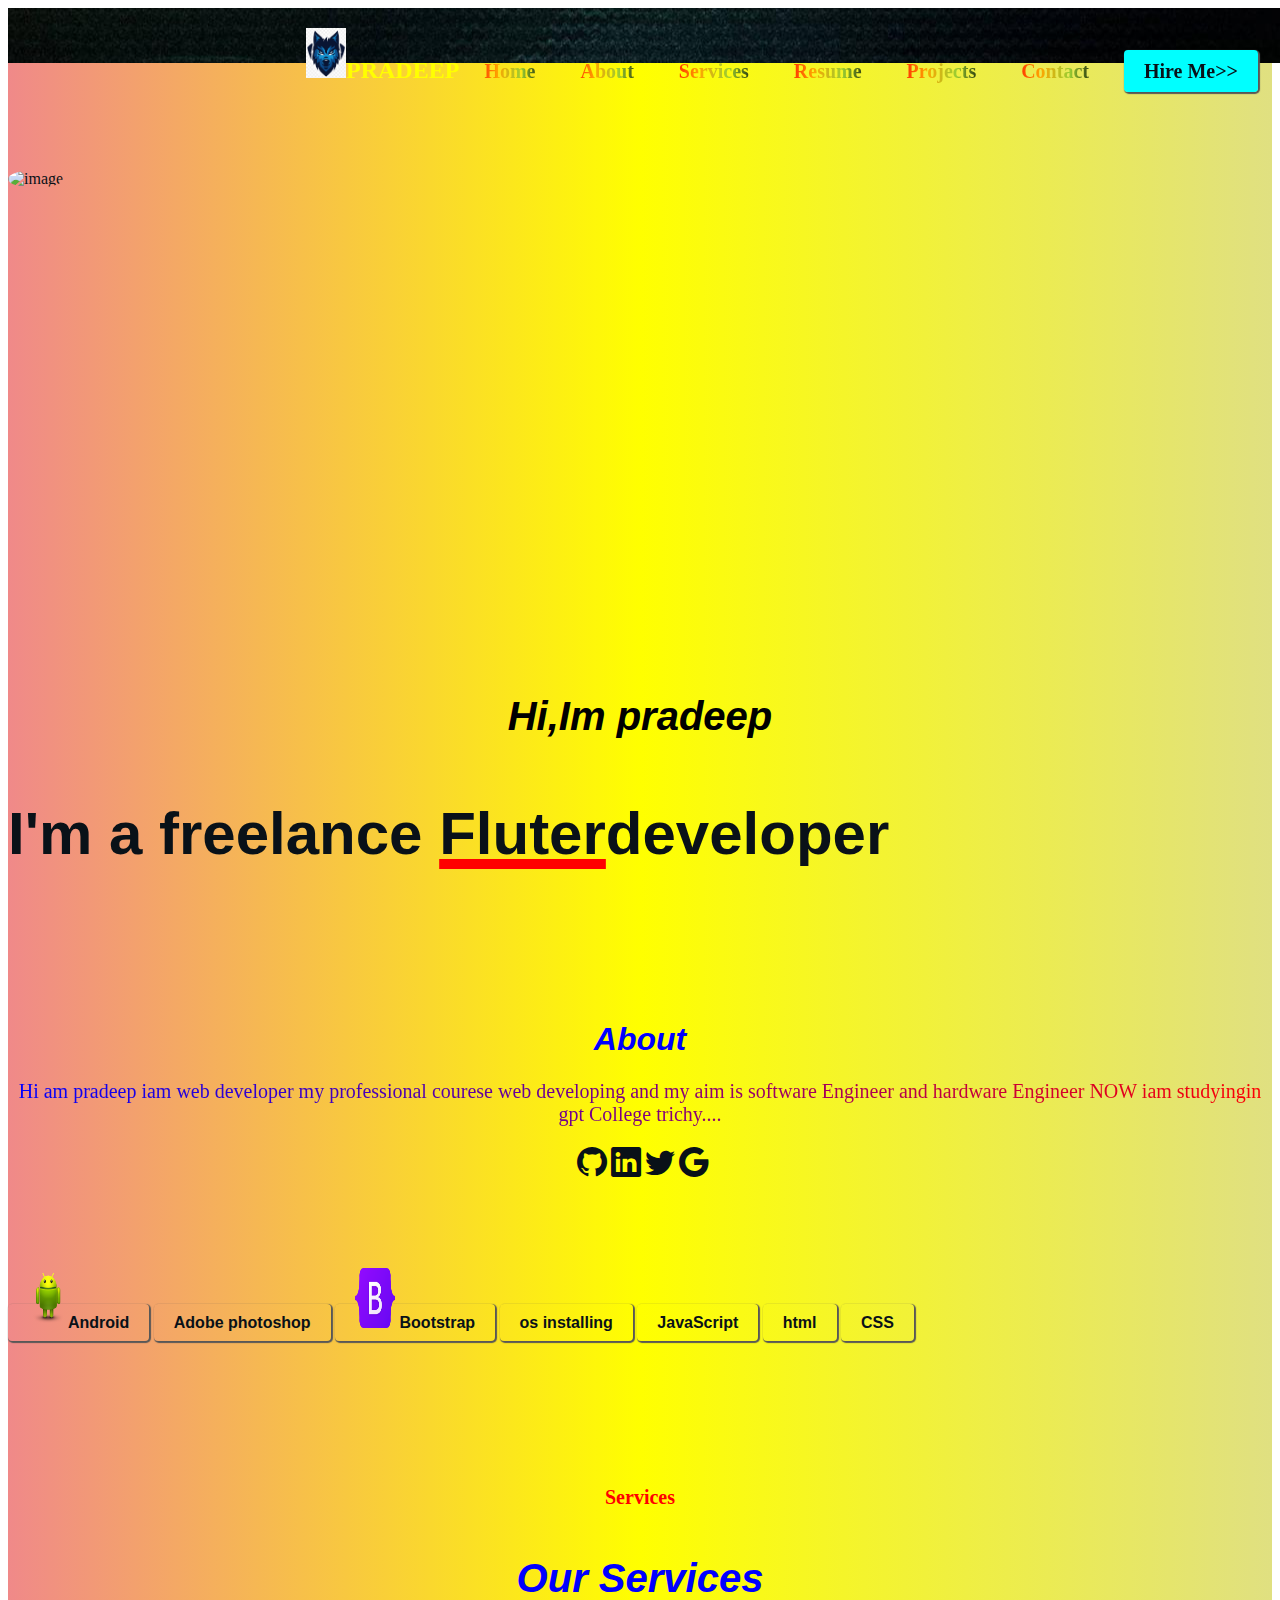
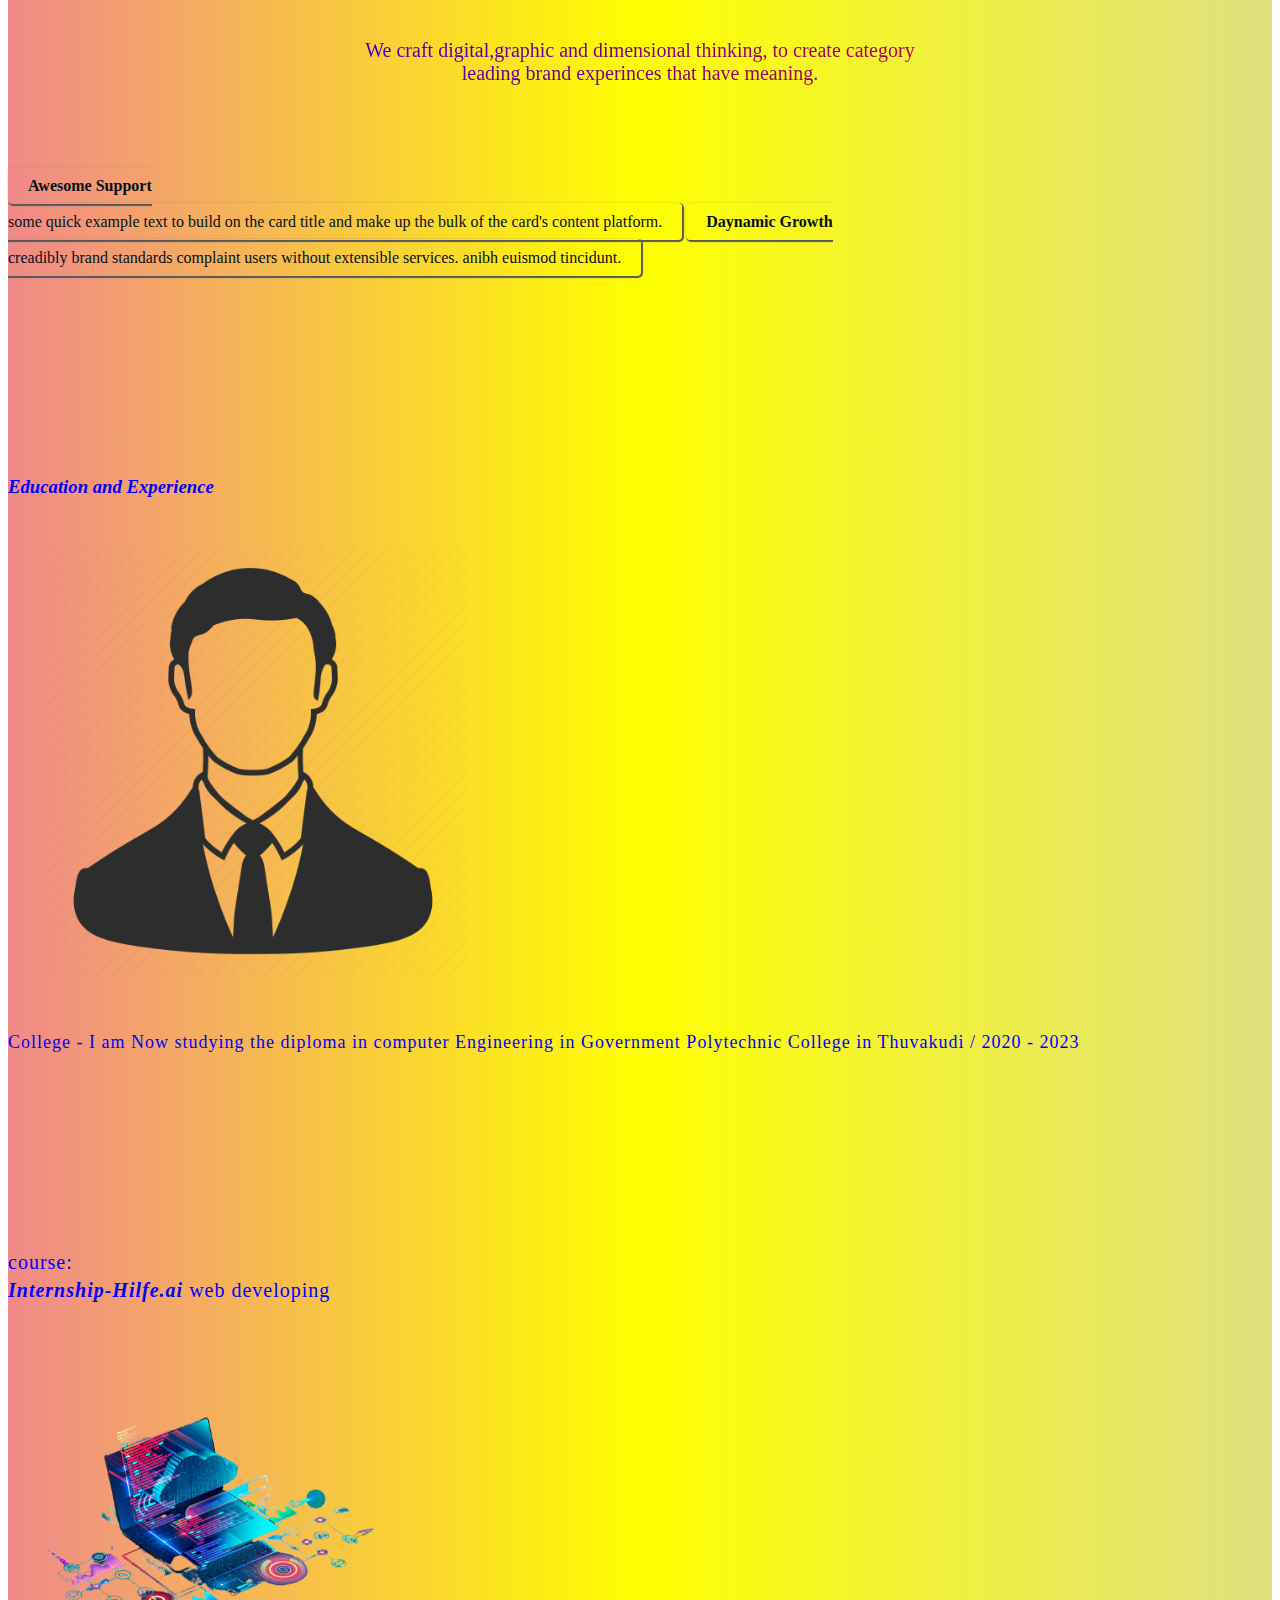
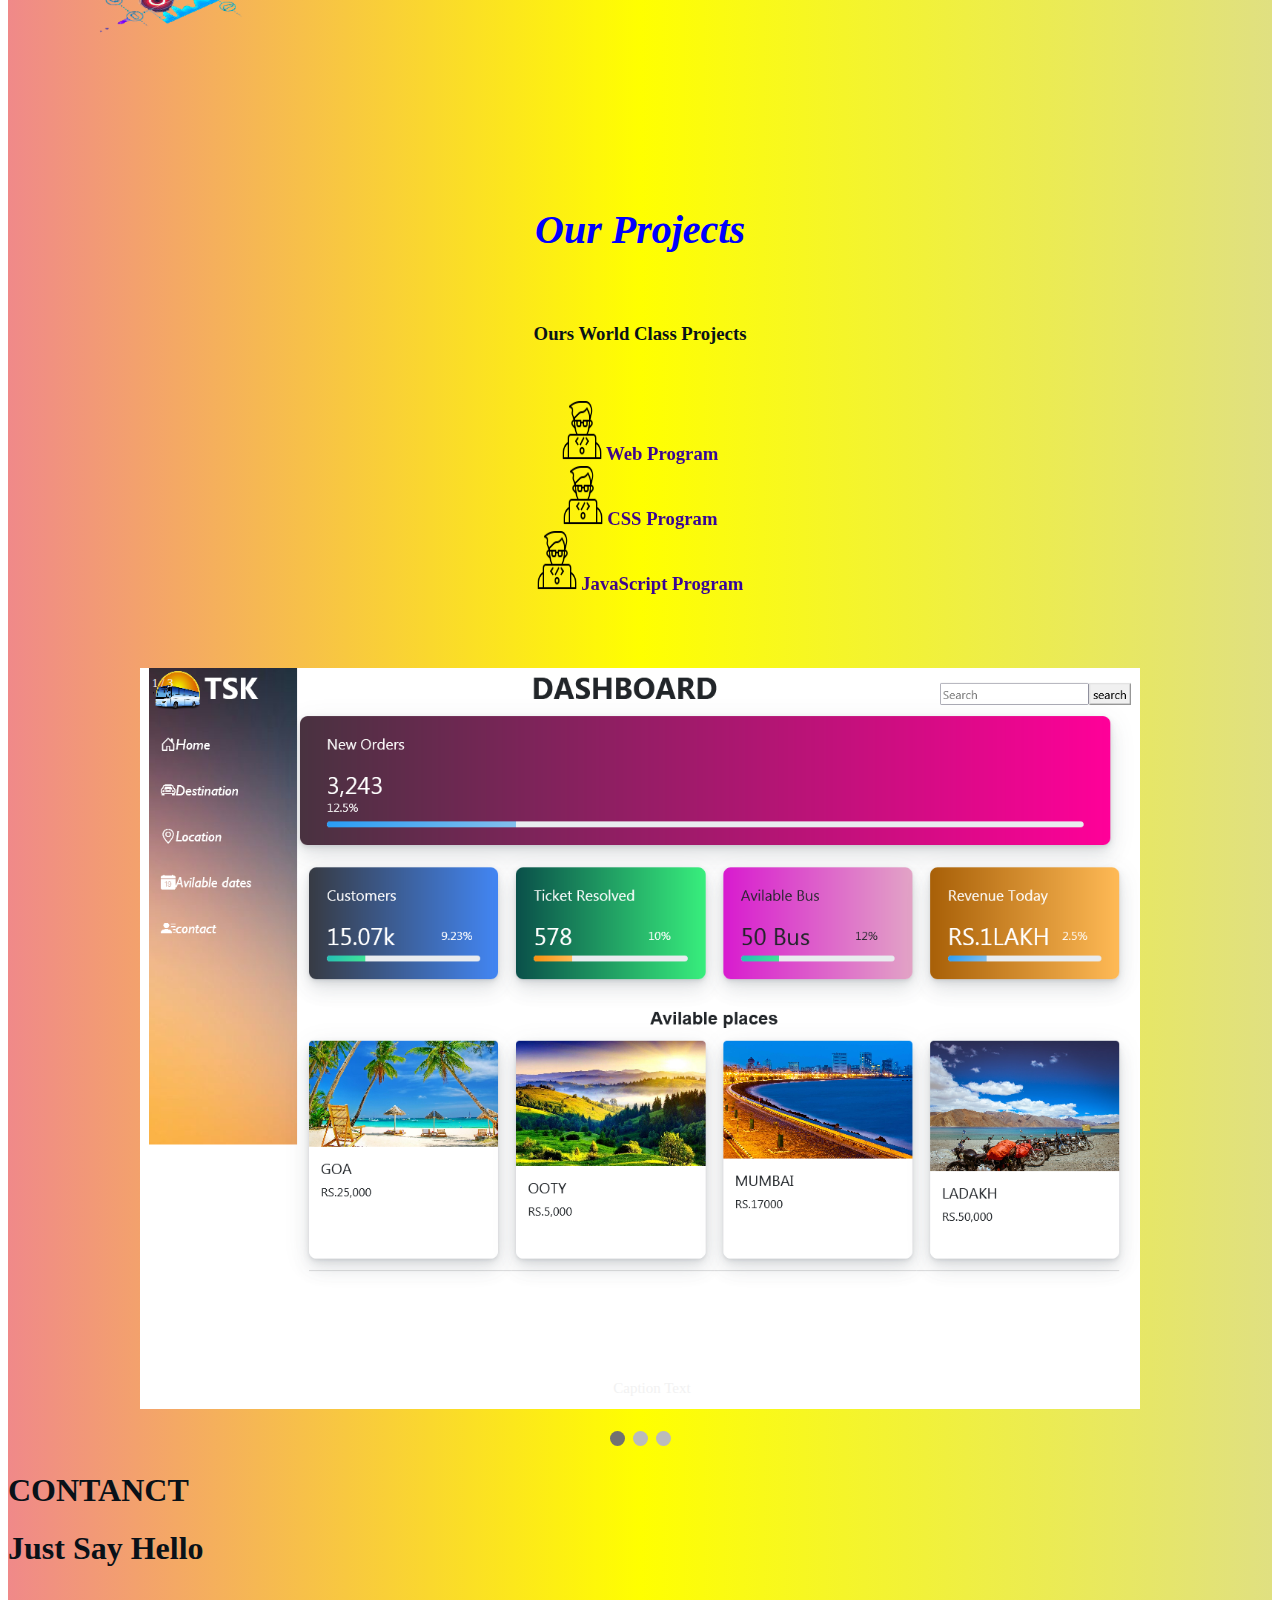
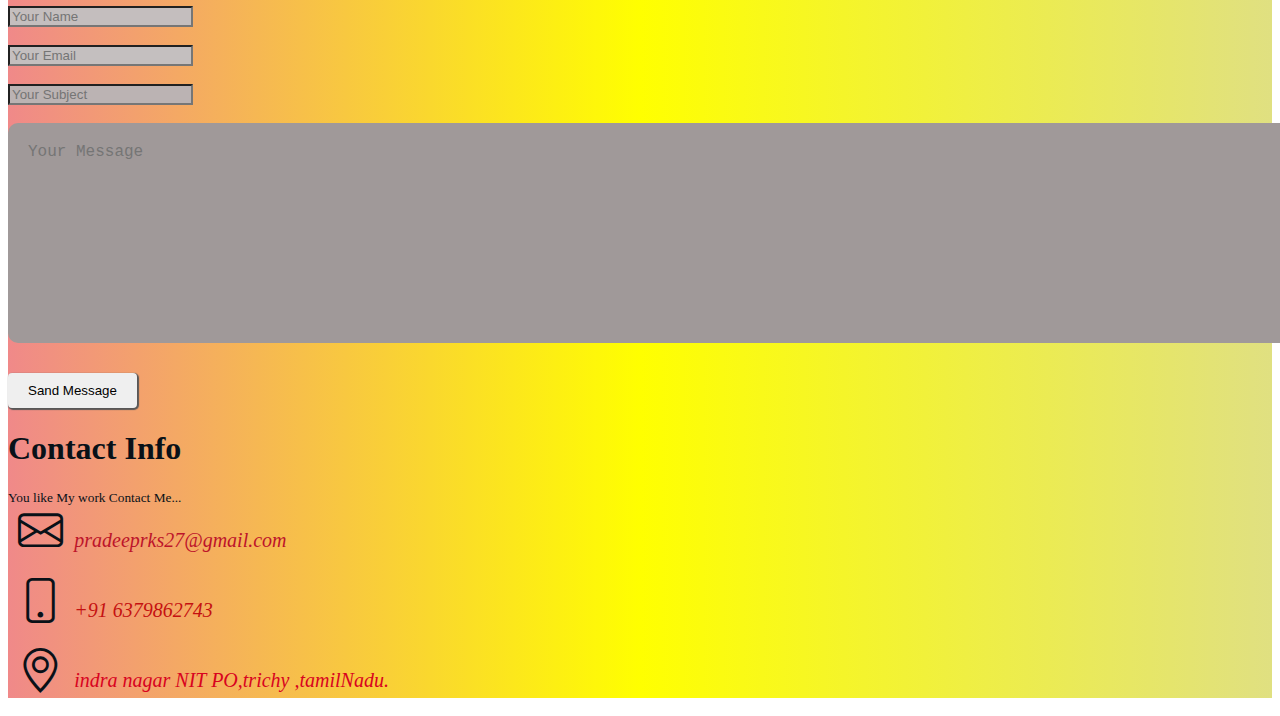
==== portfolio/index.html @ 2ebf5521 "Add files via upload" ====
<!DOCTYPE html>
<html lang="en">
<head>
    <meta charset="UTF-8">
    <meta http-equiv="X-UA-Compatible" content="IE=edge">
    <meta name="viewport" content="width=device-width, initial-scale=1.0">
    <title>Portfolio</title>
    <!-- CSS only -->
<link href="https://cdn.jsdelivr.net/npm/bootstrap@5.2.0/dist/css/bootstrap.min.css" rel="stylesheet" integrity="sha384-gH2yIJqKdNHPEq0n4Mqa/HGKIhSkIHeL5AyhkYV8i59U5AR6csBvApHHNl/vI1Bx" crossorigin="anonymous">
<!-- JavaScript Bundle with Popper -->
<script src="https://cdn.jsdelivr.net/npm/bootstrap@5.2.0/dist/js/bootstrap.bundle.min.js" integrity="sha384-A3rJD856KowSb7dwlZdYEkO39Gagi7vIsF0jrRAoQmDKKtQBHUuLZ9AsSv4jD4Xa" crossorigin="anonymous"></script>
<!--icon link-->
<link rel="stylesheet" href="https://cdn.jsdelivr.net/npm/bootstrap-icons@1.9.1/font/bootstrap-icons.css">
    <link rel="stylesheet" href="./style.css">
    <link rel="stylesheet" href="https://cdnjs.cloudflare.com/ajax/libs/font-awesome/6.1.1/css/all.min.css" integrity="sha512-KfkfwYDsLkIlwQp6LFnl8zNdLGxu9YAA1QvwINks4PhcElQSvqcyVLLD9aMhXd13uQjoXtEKNosOWaZqXgel0g==" crossorigin="anonymous" referrerpolicy="no-referrer" />

    <script src="https://cdn.jsdelivr.net/npm/typed.js@2.0.12"></script>
</head>
<body>
  <div class="container-fluid" style=" background-image: linear-gradient(to right,rgb(240, 137, 137),yellow,rgb(224, 224, 129)); color: rgb(9, 17, 24);">
<div class="container-fluid" style="z-index: 1;">
        <div class="header">
    <nav class="nav">
        <ul>
          <b>
            <span class="logo"><img src="./img/logo1.png " width="40px" height="50px" alt="">PRADEEP</span>
            <li><a href="#Home">Home</a></li>
            <li><a href="#About">About</a></li>
            <li><a href="#Services">Services</a></li>
            <li><a href="#Resume">Resume</a></li>
            <li><a href="#Projects">Projects</a></li>
            <li><a href="#CONTACT">Contact</a></li></b>
           <li><div class="btn text-light fw-semibold" style="background-color: aqua;">Hire Me>></div></li>
        </ul>
        <div class="hamburger">
          <span class="line"></span>
          <span class="line"></span>
          <span class="line"></span>  
        </div>
    </nav>
       </div>
</div><br><br>
<div class="container-fluid" id="Home">
  <div class="content">
    <div class="row justify-content-center">
      <div class="col-lg-6"><img src="./img/me.png
        " height="500px" width="500px" style=" margin-top: 10%; border-radius:50%" alt="image" class="img-fluid"></div>
    <div class="col-lg-5 pt-lg-5" style="font-size: 60px;  font-family:Verdana, Geneva, Tahoma, sans-serif;" class="mx-auto"><h2 class="h1" style="color:black ;margin-top: 40%;"><i><b>Hi,Im pradeep</b></i></h2>
        <p class="h3 text-center"><b>I'm a freelance <span class="typ h3 text-center"><b>Fluter</b></span>developer</b></p></div>
</div>
</div>
</div>
<br><br><br><br>
<!--about start-->
<div class="persnonal" id="About">
<div class="container">
        <div class="row justify-content-between">
            <h1 class="h1" style="text-align:center; font-family:'Lucida Sans', 'Lucida Sans Regular', 'Lucida Grande', 'Lucida Sans Unicode', Geneva, Verdana, sans-serif;"><i><b style="color:blue ;">About</b></i></h1>
        <div class="col-12 justify-content-center">
            <p style="background-image:linear-gradient(to right,blue,red);background-clip: text;
            color: transparent; text-align: center; font-size: 20px;">Hi am pradeep iam web developer my professional courese web developing and my aim is software Engineer and hardware Engineer NOW   iam studyingin gpt College trichy....</p>

            </p>
            <p class="" style="padding-left:45% ;">
               <i class="bi bi-github" style="font-size: 30px;"></i>
               <i class="bi bi-linkedin" style="font-size: 30px"></i>
               <i class="bi bi-twitter" style="font-size: 30px;"></i>
               <i class="bi bi-google" style="font-size: 30px;"></i></p>
            </div>
        </div>
    <br>
    <br>
    <br>
    <br>
        <div class="row row-cols-1 row-cols-md-5 g-3 justify-content-center" style="font-family:'Trebuchet MS', 'Lucida Sans Unicode', 'Lucida Grande', 'Lucida Sans', Arial, sans-serif  ;">
            <div class="col btn mt-0"><img src="./img/android.png" class="img-fluid" width="40px" height="60px"><b>Android</b></div>
            <div class="col btn mt-0"><b>Adobe photoshop</b></div>
            <div class="col btn mt-0"><img src="./img/Bootstrap.png"  class="img-fluid" width="40px" height="60px"><b> Bootstrap</b></div>
            <div class="col btn mt-0"><b>os installing</b></div>
            <div class="col btn mt-0"><b>JavaScript</b></div>
            <div class="col btn mt-5"><b>html</b></div>
            <div class="col btn mt-5"><b>CSS</b></div>
        </div>
    </div>
    <br>
       </div><br>
       <br>
       <br>
       <br>
       <br>
       <!--about end-->

       <!--services start -->
       <div id="Services">
       <div class="container">
        <h6 class="head" style="color: red;">Services</h6>
            <h2 class="main"><i><b style="color:blue">Our Services</b></i></h2><br>
            <p style="text-align:center; font-size: 20px;background-image:linear-gradient(to right,blue,red);background-clip: text;
            color: transparent;">We craft digital,graphic and dimensional thinking, to create category<br> leading brand experinces that have meaning.</p>
            <br>
            <br>
            <br>
            <br>
        <div class="row row-cols-1 row-cols-md-2 justify-content-center">
            <div class="col-4 btn" style="text-align:left"><b>Awesome Support</b><br><br>some quick example text to build on the card title and make up the bulk of the card's content platform.</div>
            <div class="col-4 btn"  style="text-align:left"><b>Daynamic Growth</b><br><br> creadibly brand standards complaint users without extensible services. anibh euismod tincidunt.</div>
        </div>
       </div>
       <br>
       </div>
       <br><br><br><br>
       <!--services end-->

       <!--Resume start-->

       <section class="about" id="Resume">
        <div class="container">
        <div class="content ">
          <div class="about-text">
            <div class="row justify-content-between">
              <h3 class="h1 text-center"><i><b style="color: blue;">Education and Experience</b></i></h3>
              <div class="col-6"><img src="./img/1536682.png" class="img-fluid" width="40px" height="60px">
                <p  class="text-center">College - I am Now studying the diploma in computer Engineering  in Government Polytechnic College in Thuvakudi / 2020 - 2023</p></div>
              <div class="col-6 text-center" style="padding-top:10% ;"><p class="h2"style="font-size: 20px; ;">  course:<br><i><b>Internship-Hilfe.ai</b></i>
                web developing</p><br> <img src="./img/soft service.png" class="img-fluid" alt=""></div>
              
          </div>
          </div>
        </div>
      </div>
      </section>

      <!--Resume end-->

    <!--Projects start-->

      <div class="title" id="Projects">
        <div class="content">
        <div class="container">
        <h2 class="h1 text-center"><i><b style="color:blue;">Our Projects</b></i></h2><br>
      <h3 style="text-align:center;"><b>Ours World Class Projects</b></h3> <br>
      <p><h3 class="h3 " style="text-align:center ; font-family:Cambria, Cochin, Georgia, Times, 'Times New Roman', serif; background-image:linear-gradient(to right,rgb(121, 9, 27),blue);background-clip: text;
        color: transparent;">  <img src="./img/coding.png"  class="img-fluid" width="40px" height="60px"> Web Program <br>  <img src="./img/coding.png"  class="img-fluid" width="40px" height="60px"> CSS Program <br> <img src="./img/coding.png"  class="img-fluid" width="40px" height="60px"> JavaScript Program</h3></p>
        </div>
      <br>
      <br>
      <br>
      <div class="slideshow-container" >

      <div class="mySlides fade">
        <div class="numbertext">1 / 3</div>
        <img src="./img/slide1.png"  class="img-fluid" style="width:100%">
        <div class="text">Caption Text</div>
      </div>

      <div class="mySlides fade">
        <div class="numbertext">2 / 3</div>
        <img src="./img/slide2.png"  class="img-fluid" style="width:100%">
        <div class="text">Caption Two</div>
      </div>

      <div class="mySlides fade">
        <div class="numbertext">3 / 3</div>
        <img src="./img/slide3.png" style="width:100%">
        <div class="text">Caption Three</div>
      </div>
    </div>
  </div>
      <br>

      <div style="text-align:center">
        <span class="dot"></span>
        <span class="dot"></span>
        <span class="dot"></span>
      </div>
      </div>
      <!--projects end-->

      <!--sricpt start-->
      <script src="./script.js"></script>
      <script>
      let slideIndex = 0;
      showSlides();

      function showSlides() {
        let i;
        let slides = document.getElementsByClassName("mySlides");
        let dots = document.getElementsByClassName("dot");
        for (i = 0; i < slides.length; i++) {
          slides[i].style.display = "none";
        }
        slideIndex++;
        if (slideIndex > slides.length) {slideIndex = 1}
        for (i = 0; i < dots.length; i++) {
          dots[i].className = dots[i].className.replace(" active", "");
        }
        slides[slideIndex-1].style.display = "block";
        dots[slideIndex-1].className += " active";
        setTimeout(showSlides, 2000); // Change image every 2 seconds
      }
      </script>
     
       <!--script end-->
        
       <!--contact page start -->
           <div class="container mt-5">
             <a href="#" id="CONTACT"></a>
             <div class="row">
               <h1 class="h4 text-center mb-4" id="about-h1">CONTANCT</h1>
               <div class="col">
                 <h1 class="contact-head-2">Just Say Hello</h1><BR>
                 <form action="">
                   <input type="text" placeholder="Your Name" style=" background-color: rgb(196, 190, 190); color: rgb(255, 255, 255);"><br><br>
                   <input type="email" placeholder="Your Email" style="background-color: rgb(196, 191, 191); color: rgb(255, 255, 255);"><br><br>
                   <input type="text" placeholder="Your Subject" style="background-color: rgb(187, 179, 179); color: rgb(255, 255, 255);"><br><br>
                   <textarea name="viewport" id="" cols="30" rows="10" placeholder="Your Message"
                     style="background-color: rgb(160, 153, 153) ;"></textarea><br><br>
                   <button type="button" class="btn btn-outline-warning text-dark">Sand Message</button>
                 </form>
               </div>
               <div class="col">
                 <h1 class="contact-head">Contact Info </h1>
                 <small class="text-strat">You like My work Contact Me...</small>
                 <!--icons strat  -->
                 <div class="icons d-sm-inline-block">
                   <i class="bi bi-envelope" style="font-size: 45px; padding-left:10px">
                     <span class="icon-item" style="font-size: 20px; color: rgb(189, 20, 42);">pradeeprks27@gmail.com</span>
                   </i><br><br>
                   <i class="bi bi-phone" style="font-size: 45px;padding-left:10px">
                     <span class="icon-item" style="font-size: 20px;color: rgb(197, 17, 17);">+91 6379862743
                       <span class="icon-item-1" style="font-size: 20px;color: rgb(196, 10, 19);"></span>
                   </i><br><br>
                   <i class="bi bi-geo-alt" style="font-size: 45px; padding-left:10px; text-decoration: none;">
                   <span class="icon-item-3" style="font-size: 20px; color: rgb(216, 3, 31);">indra nagar NIT PO,trichy ,tamilNadu. </span>
                   </i>
                   <div></div>
                 </div>
                 <!--icons strat  -->
               </div>
             </div>
             <!--contact page End -->
       
     </div>
  </div>
</body>
</html>
---- portfolio/style.css ----
*{
   
    text-decoration: none;
    list-style: none;
   
}
.nav{
    width: 100%;
    background-color:white;
    background-image: url("./img/Dark-Images-1920x1080.jpg");
    position: fixed;
    background-repeat: no-repeat;
    height:55px;
    background-position: 50%;
    font-family:Georgia, 'Times New Roman', Times, serif;
    font-weight: bold;
    font-size: 20px;
    z-index: 1;
}
.logo{
    color: yellow;
    font-size: 1.5rem;
    line-height: 50px;
    padding-left: 130px;
}
.nav ul{
    float: right;
    margin-right: 20px;
}
.nav ul li{
    display: inline-block;
    margin: 0 10px;
    line-height: 50px;
}
.hire{
    background-color: white;
    color:aqua;
}
.hire:hover{
    background-color: aqua;
    color: white;
}
.nav ul li a{
    font-family:Cambria, Cochin, Georgia, Times, 'Times New Roman', serif Impact, Haettenschweiler, 'Arial Narrow Bold', sans-serif; 
    background-image: linear-gradient(to right, red,orange,yellowgreen,black);
    background-clip: text;
    color: transparent;
    padding: 15px 10px;
    text-decoration: none;
   
}
.nav ul li a:hover{
    color: aqua;
    border-bottom: 4px solid aqua;
    /* background-color: coral; */
}
@media (max-width:820px) {
    body{
        text-align: justify;
    }
    .nav ul{
        position: fixed;
        left: 0;
        width: 100%;
        height: 100vh;
        text-align: center;
        padding: 0;
        top: 50px;
        left: -100%;
        transition: 1s;
    }
    nav ul.slide{
        left: 0;
        transition: 1s;
    }
    .logo{
        padding: 0%;
    }
    .nav ul li{
        display: block;
        width: 100%;
        margin: 0;
        text-align: center;
    }
    .nav ul li a{
        border: none;
        color: black;


    }
    .nav ul li:hover a{
        color: aliceblue;
    }
    .nav ul li:hover{
        background-color:black;
    }
    .nav ul li a:hover{
        border: none;
    }
    .contact{
        margin-left: 0%;
    }

    .hamburger{
        float: right;
        padding-right: 40px;
        padding-top: 12px;
    }
    .hamburger .line{
        width: 19px;
        height: 5px;
        background-color: white;
        margin-bottom: 5px;
        display: block;
    }
    
}
.btn{
    padding: 10px 20px;
    box-shadow: 1px 1px 1px 1px rgb(88, 87, 87);
    border-radius: 4px;
    border: none;
    margin-left: 0%;
    display: inline;
}
.btn1{
    padding: 10px 20px;
    box-shadow: 1px 1px 1px 1px rgb(221, 221, 221);
    border-radius: 20px;
    border: none;
    margin-left: 0%;
    display: inline;
}
.date{
    text-align: right;
}
.intro{
    text-align: right;
}
#About{
    /* background-image: url('./img/1.jpg');
    background-repeat: no-repeat; */
    width: 100%;
}


.contact{
    background-color: var(--bg-color);
    display: grid;
    grid-template-columns: repeat(2, 2fr);
    align-items: center;
    grid-gap: 3rem;
}
.contact-img{
    max-width: 100%;
    width: 500px;
    height: auto;
    border-radius: 10px;
}
.contact-form h2{
    font-size: var(--h2-font);
    margin-bottom: 15px;
}
.contact-form p{
    color: var(--secound-color);
    letter-spacing: 1px;
    line-height: 28px;
    font-size: var(--p-font);
    margin-bottom: 4.1rem;
}
.contact-form form{
    position: relative;
}
.contact-form form input,
form textarea{
    width: 100%;
    padding: 20px;
    border: none;
    outline: none;
    background: var(--secound-bg-color);
    color: var(--text-color);
    font-size: 1rem;
    margin-bottom: 0.5rem;
    border-radius: 10px;
}
.contact-form textarea{
    resize: none;
    height: 200px;
}
.contact-form form .send{
    display: inline-block;
    background: var(--main-color);
    color: var(--text-color);
    font-size: 18px;
    font-weight: 600;
    border-radius: 30px;
    width: 200px;
    transition: ease .35s;
    text-transform: uppercase;
}
.contact-form form .send:hover{
    transform: translateY(-8px);
    cursor: pointer;
}

.name{
    padding-left: 280px;
    padding-top: 320px;
    font-size: 40px;
}
.typ{
    text-decoration: underline 10px solid red;
}
.head{
    text-align: center; 
    color: yellowgreen; 
    font-size: 20px;
    
}
.social{
    display: flex;
}
.social a{
    width: 45px;
    height: 45px;
    display: flex;
    align-items: center;
    justify-content: center;
    background: #f9004d;
    border-radius: 50%;
    margin: 22px 10px;
    color: white;
    text-decoration: none;
    font-size: 20px;
}
.social a:hover{
    transform: scale(1.3);
    transition: .3s;
}
.end{
    position: absolute;
    color: #f9004d;
    bottom: 35px;
    font-size:14px;
}

.about{
    width: 100%;
    padding: 100px 0px;
    /* background-color: lightpink; */
}
.about img{
    height: auto;
    width: 430px;
    margin: 30px;
}
.contact{
    background-color: var(--bg-color);
    display: grid;
    grid-template-columns: repeat(2, 2fr);
    align-items: center;
    grid-gap: 3rem;
}
.contact-img{
    max-width: 100%;
    width: 500px;
    height: auto;
    border-radius: 10px;
}
.contact-form h2{
    font-size: var(--h2-font);
    margin-bottom: 15px;
}
.contact-form p{
    color: var(--secound-color);
    letter-spacing: 1px;
    line-height: 28px;
    font-size: var(--p-font);
    margin-bottom: 4.1rem;
}
.contact-form form{
    position: relative;
}
.contact-form form input,
form textarea{
    width: 100%;
    padding: 20px;
    border: none;
    outline: none;
    background: var(--secound-bg-color);
    color: var(--text-color);
    font-size: 1rem;
    margin-bottom: 0.5rem;
    border-radius: 10px;
}
.contact-form textarea{
    resize: none;
    height: 200px;
}
.contact-form form .send{
    display: inline-block;
    background: var(--main-color);
    color: var(--text-color);
    font-size: 18px;
    font-weight: 600;
    border-radius: 30px;
    width: 200px;
    transition: ease .35s;
    text-transform: uppercase;
}
.contact-form form .send:hover{
    transform: translateY(-8px);
    cursor: pointer;
}


.about text{
    width: 550px;
}
.main{
    width: 1130px;
    max-width: 95%;
    margin: 0 auto;
    display: flex;
    align-items: center;
    justify-content: space-around;
    text-align:center ; font-family: 'Lucida Sans', 'Lucida Sans Regular', 'Lucida Grande', 'Lucida Sans Unicode', Geneva, Verdana, sans-serif;
}
.about-text h2{
    color: black;
    font-size: 75px;
    text-transform: capitalize;
    margin-bottom: 20px;
}
.about-text h5{
    color: grey;
    letter-spacing: 2px;
    font-size: 22px;
    margin-bottom: 25px;
    text-transform: capitalize;
}
.about-text p{
    color: blue;
    letter-spacing: 1px;
    line-height: 28px;
    font-size: 18px;
    margin-bottom: 45px;

} 
/* Slideshow container */
.slideshow-container {
    max-width: 1000px;
    position: relative;
    margin: auto;
  }
  
  /* Caption text */
  .text {
    color: #f2f2f2;
    font-size: 15px;
    padding: 8px 12px;
    position: absolute;
    bottom: 8px;
    width: 100%;
    text-align: center;
  }
  
  /* Number text (1/3 etc) */
  .numbertext {
    color: #f2f2f2;
    font-size: 12px;
    padding: 8px 12px;
    position: absolute;
    top: 0;
  }
  
  /* The dots/bullets/indicators */
  .dot {
    height: 15px;
    width: 15px;
    margin: 0 2px;
    background-color: #bbb;
    border-radius: 50%;
    display: inline-block;
    transition: background-color 0.6s ease;
  }
  h2{
    text-align: center;
     font-size: 40px; 
     background-image: linear-gradient(to right, red,orange,yellowgreen,black);
     background-clip: text;
     color: transparent;
  }
  
  .active {
    background-color: #717171;
  }
  
  /* Fading animation */
  .fade {
    animation-name: fade;
    animation-duration: 1.5s;
  }
  
  @keyframes fade {
    from {opacity: .4} 
    to {opacity: 1}
  }
  
  /* On smaller screens, decrease text size */
  @media only screen and (max-width: 300px) {
    .text {font-size: 11px}
  }

  .service{
    /* background: lightgray; */
    z-index: -1;
    width: 100%;
    padding: 100px 0px ;
}
.box{
    display: flex;
    justify-content: center;
    align-items: center;
    min-height: 400px;
}
.card{
    height: 365px;
    width: 335px;
    padding: 20px 35px;
    background-color: #191919;
    border-radius: 20px;
    margin: 15px;
    position: relative;
    overflow: hidden;
    text-align: center;
}
.card i{
    font-size: 50px;
    display: block;
    text-align: center;
    margin: 25px 0px;
    color: #f9004d;
}
h5{
    color: white;
    font-size: 23px;
    margin-bottom: 15px;    
}
.pra p{
    color: #fcfc;
    font-size: 16px;
    line-height: 27px;
    margin-bottom: 25px;
}.card .button{
    background-color: #f9004d;
    color: white;
    text-decoration: none;
    border: 2px solid transparent;
    font-weight: bold;
    padding: 13px 22px;
    border-radius: 30px;
    transition: .5s;
}
.card .button:hover{
    background-color: transparent;
    border: 2px solid #f9004d;
    cursor: pointer;
}
.btn2{
    background-color: aqua;
    margin-left: 45%;
    border-radius: 20px;

}
.btn2:hover{
    color: #f9004d;
    background-color:rgb(0, 81, 255);
}
#CONTACT{
    border-radius:3px solid red
}
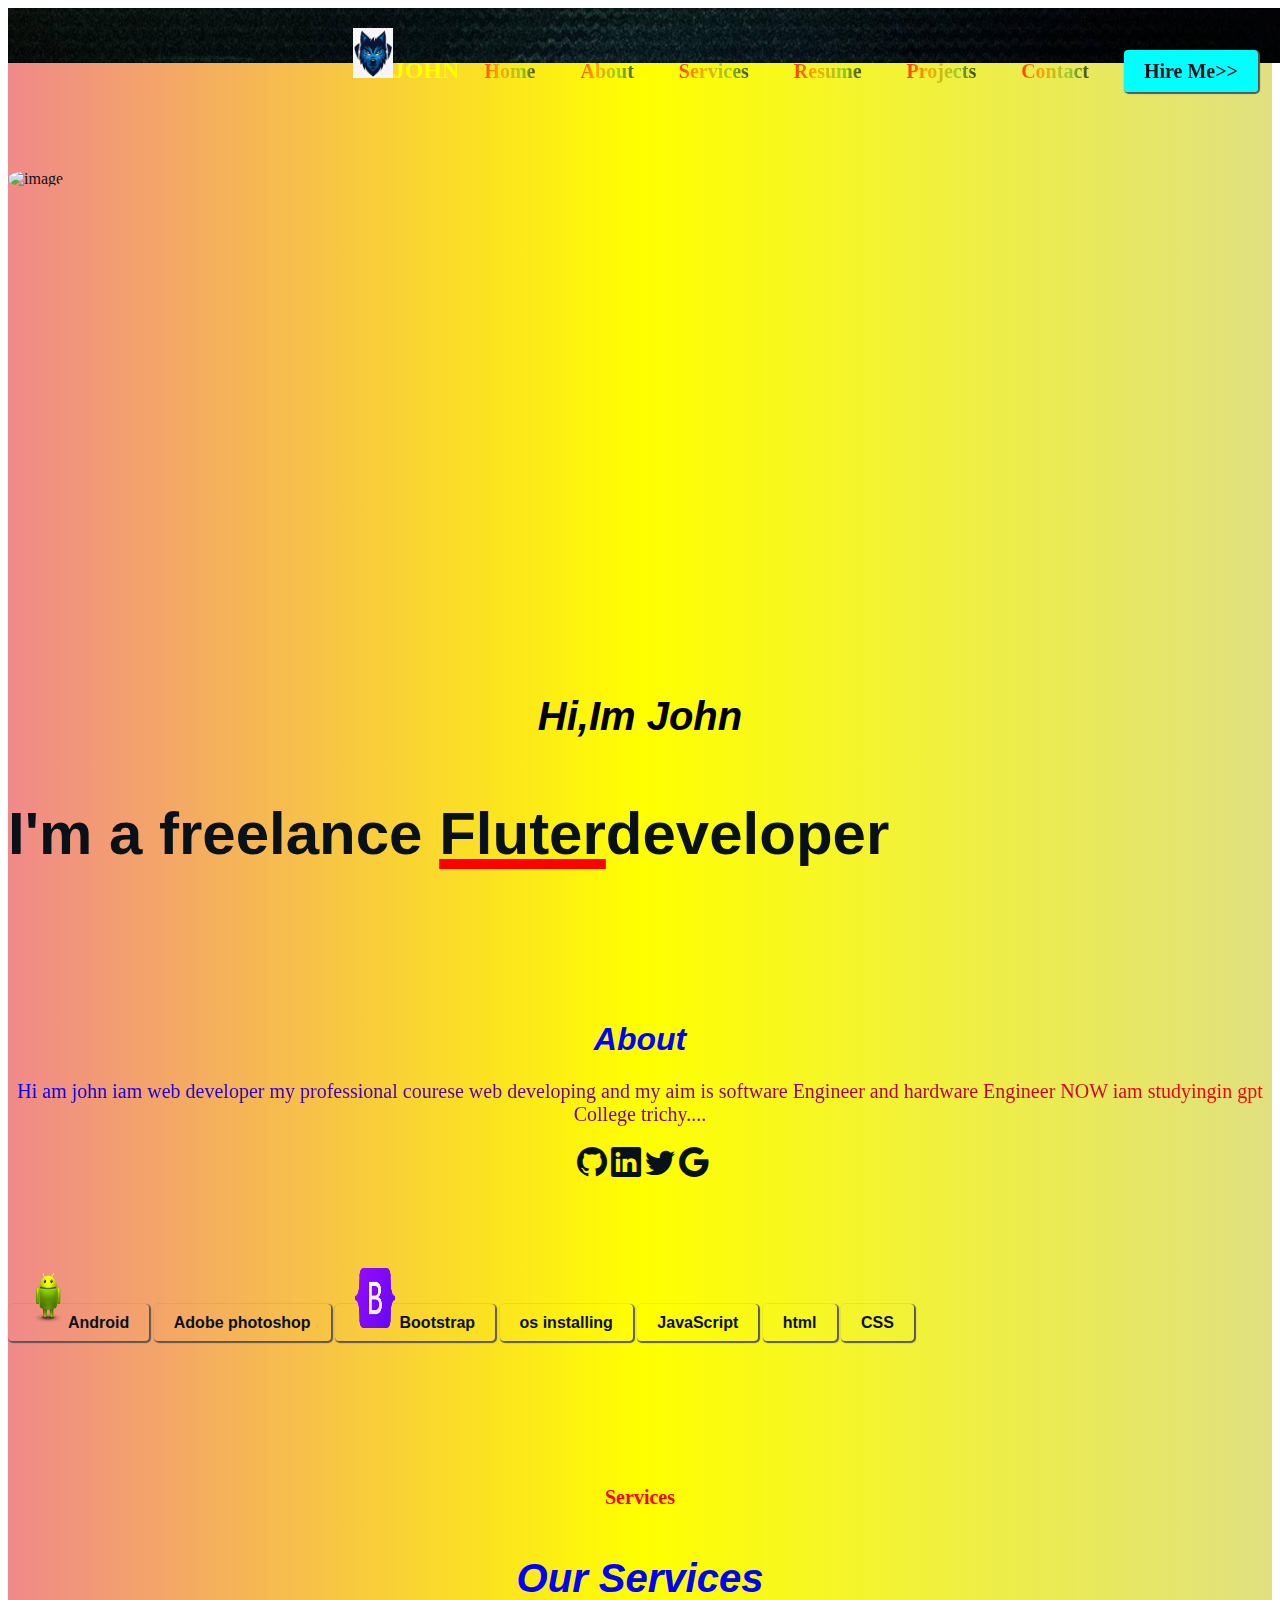
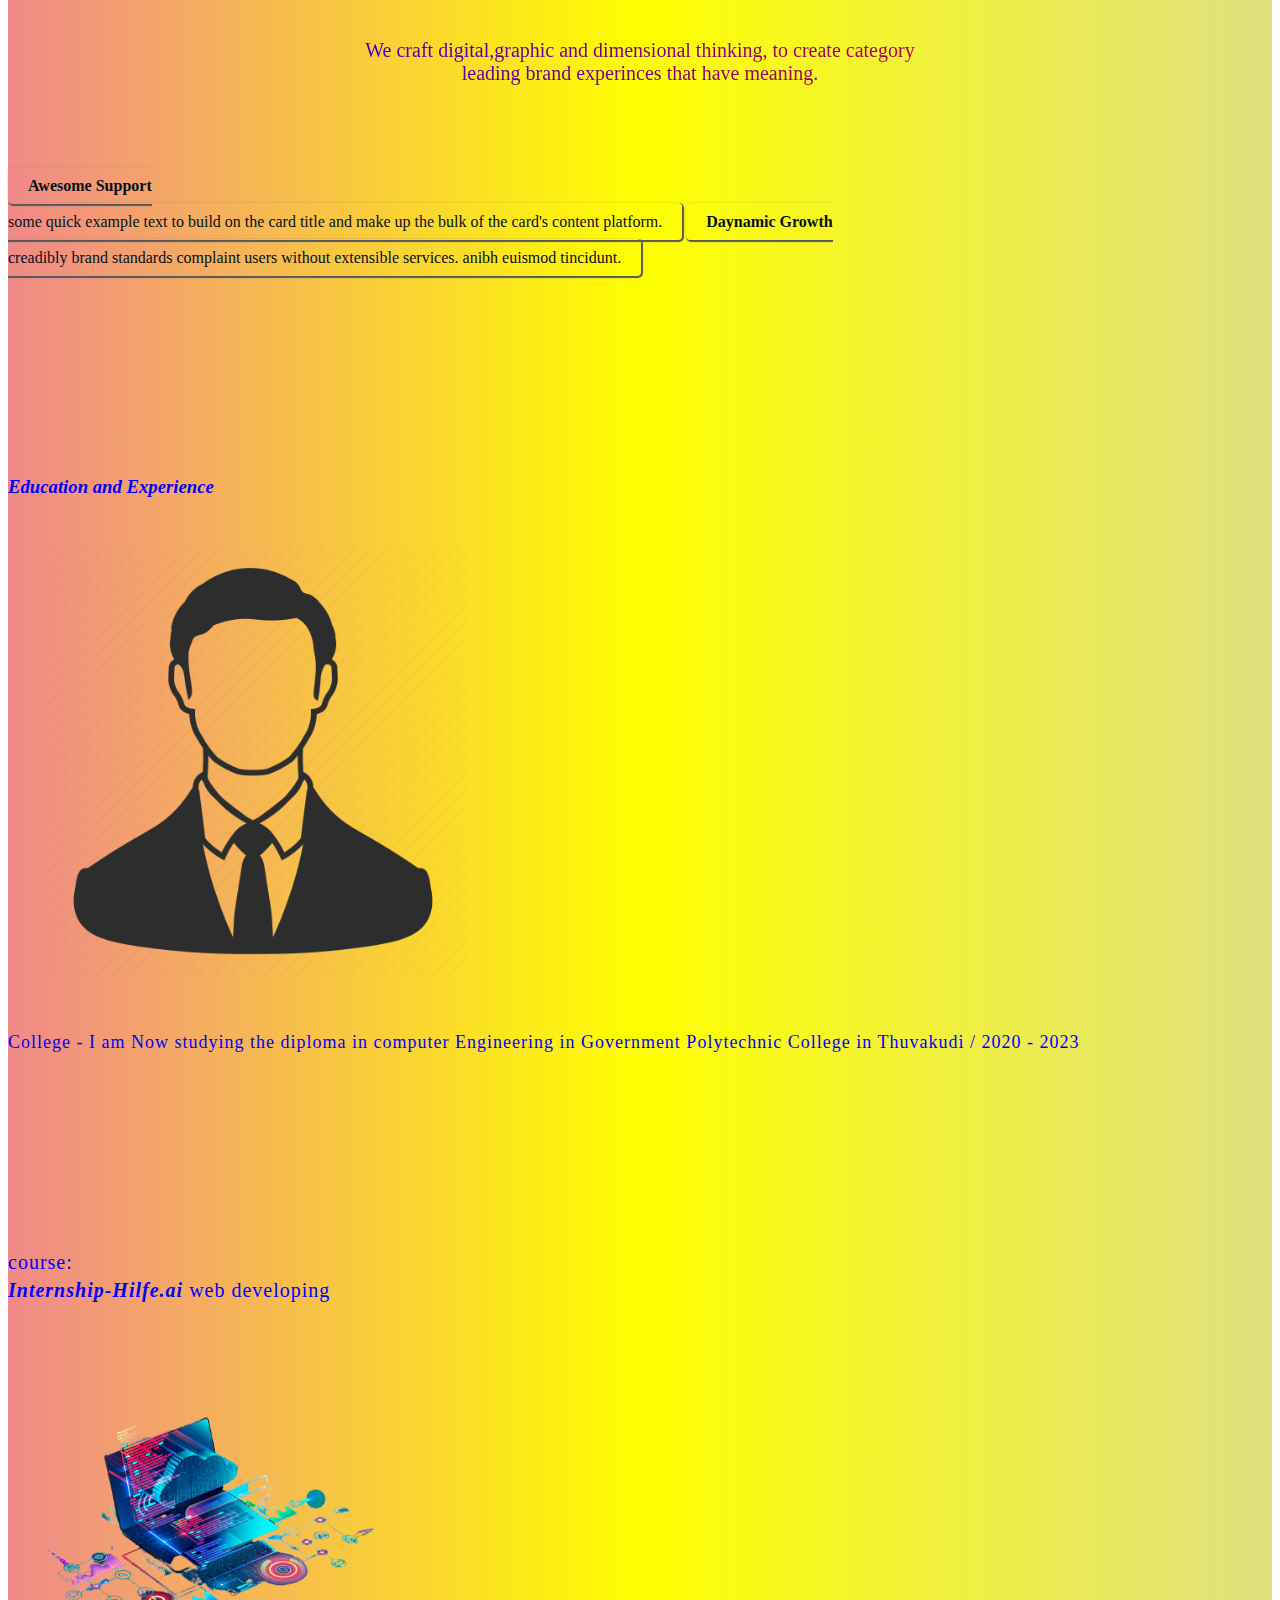
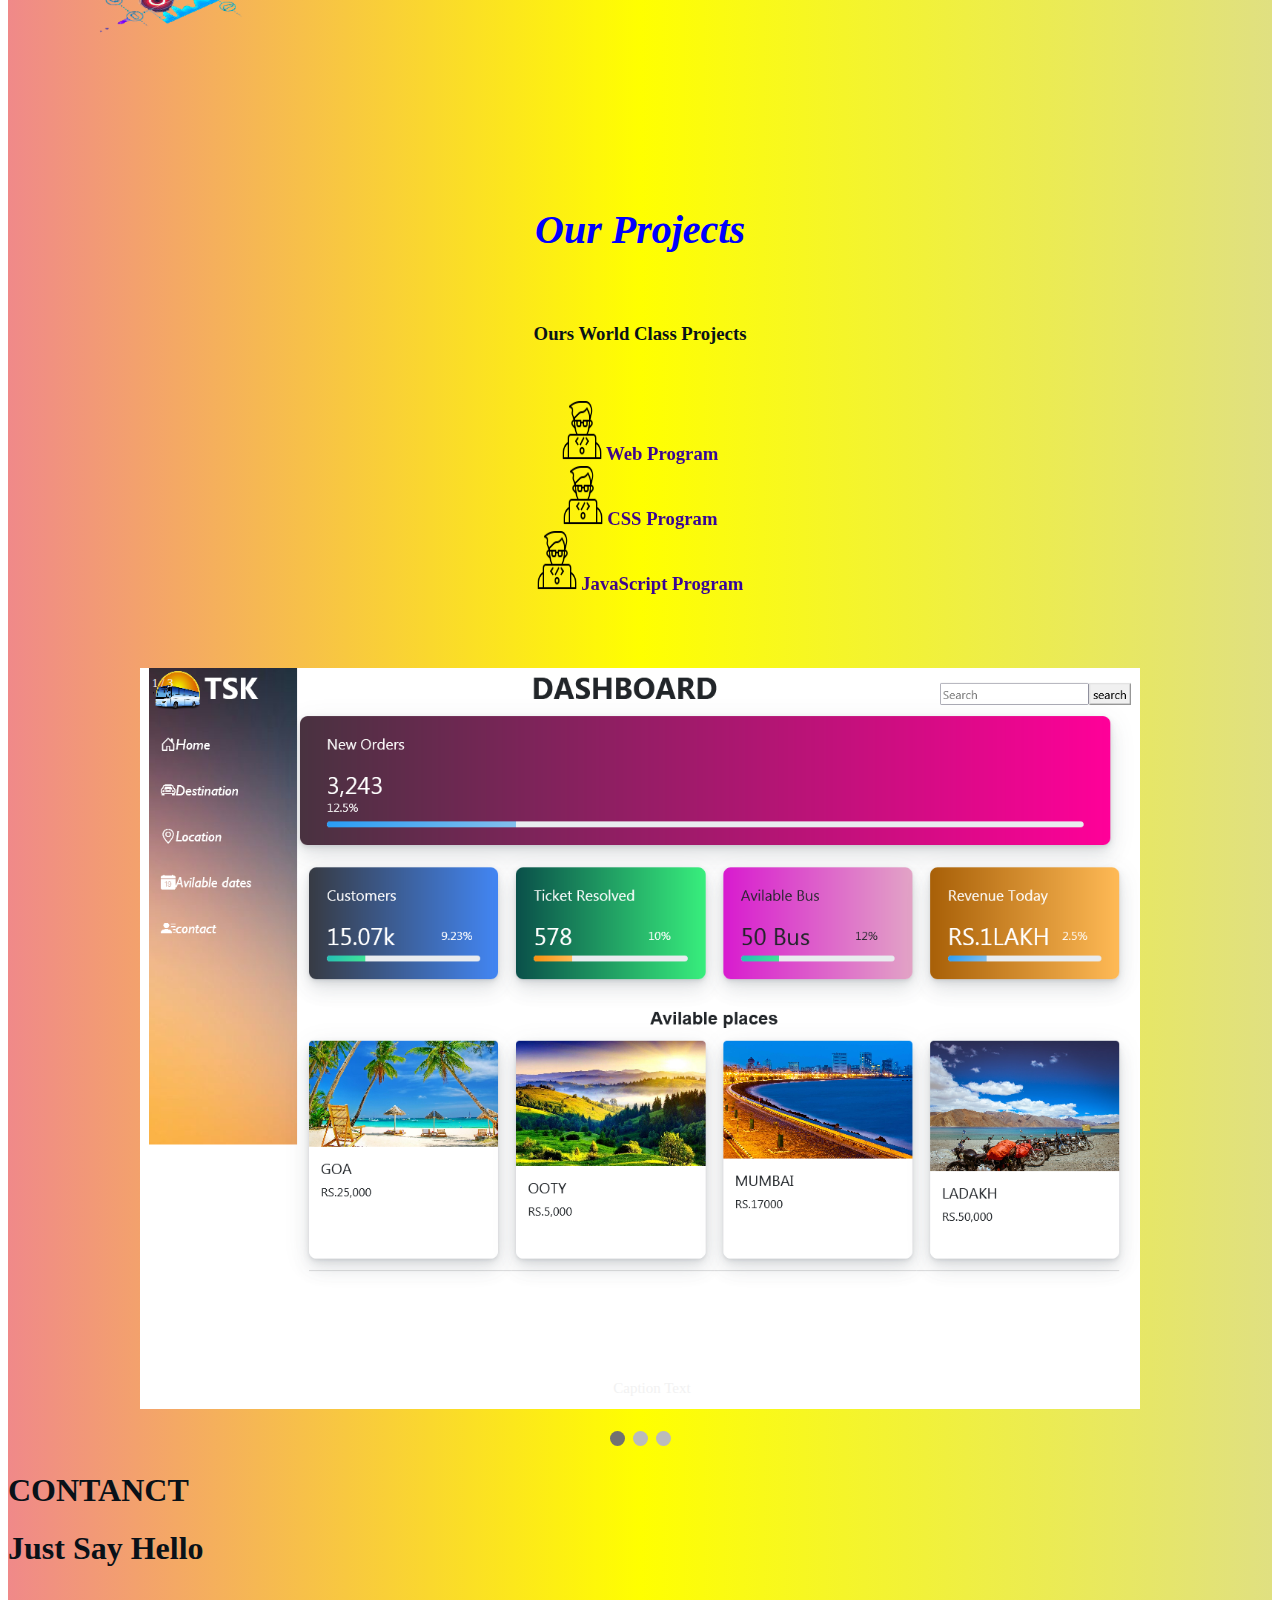
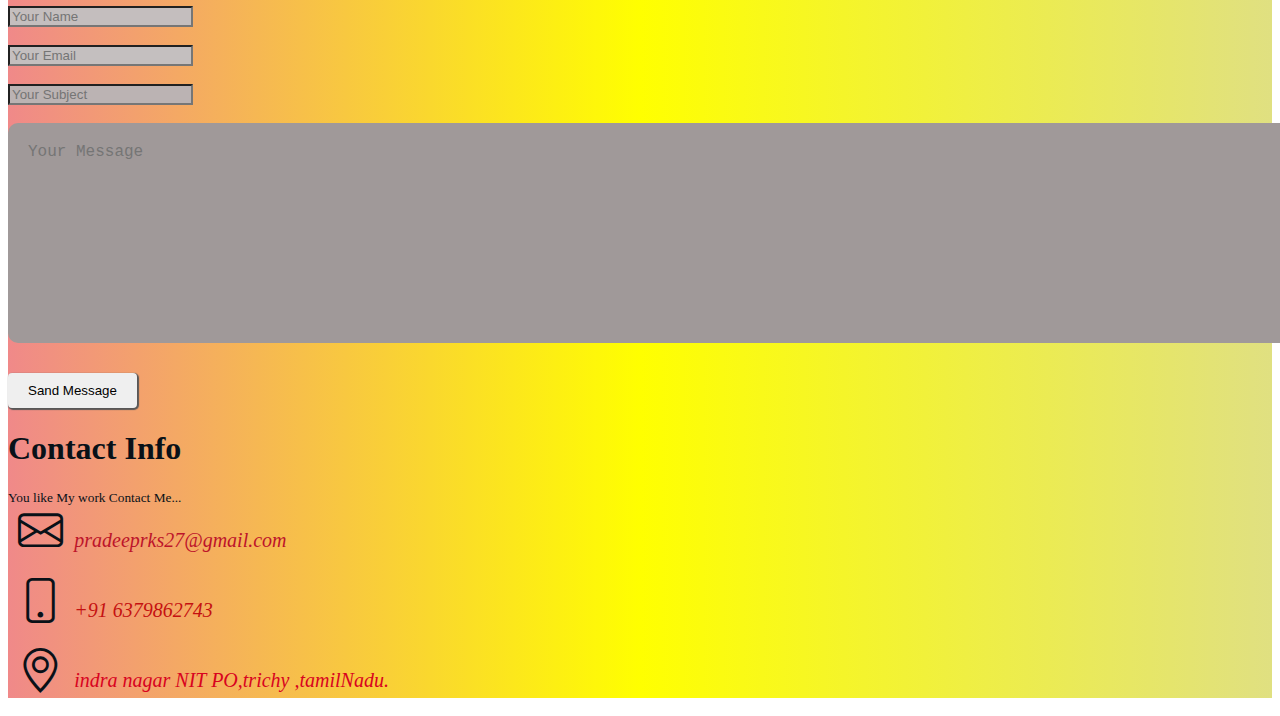
==== commit dd7717ae: "Update index.html" ====
--- a/portfolio/index.html
+++ b/portfolio/index.html
@@ -23,7 +23,7 @@
     <nav class="nav">
         <ul>
           <b>
-            <span class="logo"><img src="./img/logo1.png " width="40px" height="50px" alt="">PRADEEP</span>
+            <span class="logo"><img src="./img/logo1.png " width="40px" height="50px" alt="">JOHN</span>
             <li><a href="#Home">Home</a></li>
             <li><a href="#About">About</a></li>
             <li><a href="#Services">Services</a></li>
@@ -43,9 +43,9 @@
 <div class="container-fluid" id="Home">
   <div class="content">
     <div class="row justify-content-center">
-      <div class="col-lg-6"><img src="./img/me.png
+      <div class="col-lg-6"><img src="./img/
         " height="500px" width="500px" style=" margin-top: 10%; border-radius:50%" alt="image" class="img-fluid"></div>
-    <div class="col-lg-5 pt-lg-5" style="font-size: 60px;  font-family:Verdana, Geneva, Tahoma, sans-serif;" class="mx-auto"><h2 class="h1" style="color:black ;margin-top: 40%;"><i><b>Hi,Im pradeep</b></i></h2>
+    <div class="col-lg-5 pt-lg-5" style="font-size: 60px;  font-family:Verdana, Geneva, Tahoma, sans-serif;" class="mx-auto"><h2 class="h1" style="color:black ;margin-top: 40%;"><i><b>Hi,Im John</b></i></h2>
         <p class="h3 text-center"><b>I'm a freelance <span class="typ h3 text-center"><b>Fluter</b></span>developer</b></p></div>
 </div>
 </div>
@@ -58,7 +58,7 @@
             <h1 class="h1" style="text-align:center; font-family:'Lucida Sans', 'Lucida Sans Regular', 'Lucida Grande', 'Lucida Sans Unicode', Geneva, Verdana, sans-serif;"><i><b style="color:blue ;">About</b></i></h1>
         <div class="col-12 justify-content-center">
             <p style="background-image:linear-gradient(to right,blue,red);background-clip: text;
-            color: transparent; text-align: center; font-size: 20px;">Hi am pradeep iam web developer my professional courese web developing and my aim is software Engineer and hardware Engineer NOW   iam studyingin gpt College trichy....</p>
+            color: transparent; text-align: center; font-size: 20px;">Hi am john iam web developer my professional courese web developing and my aim is software Engineer and hardware Engineer NOW   iam studyingin gpt College trichy....</p>
 
             </p>
             <p class="" style="padding-left:45% ;">
@@ -243,4 +243,4 @@
      </div>
   </div>
 </body>
-</html>+</html>
